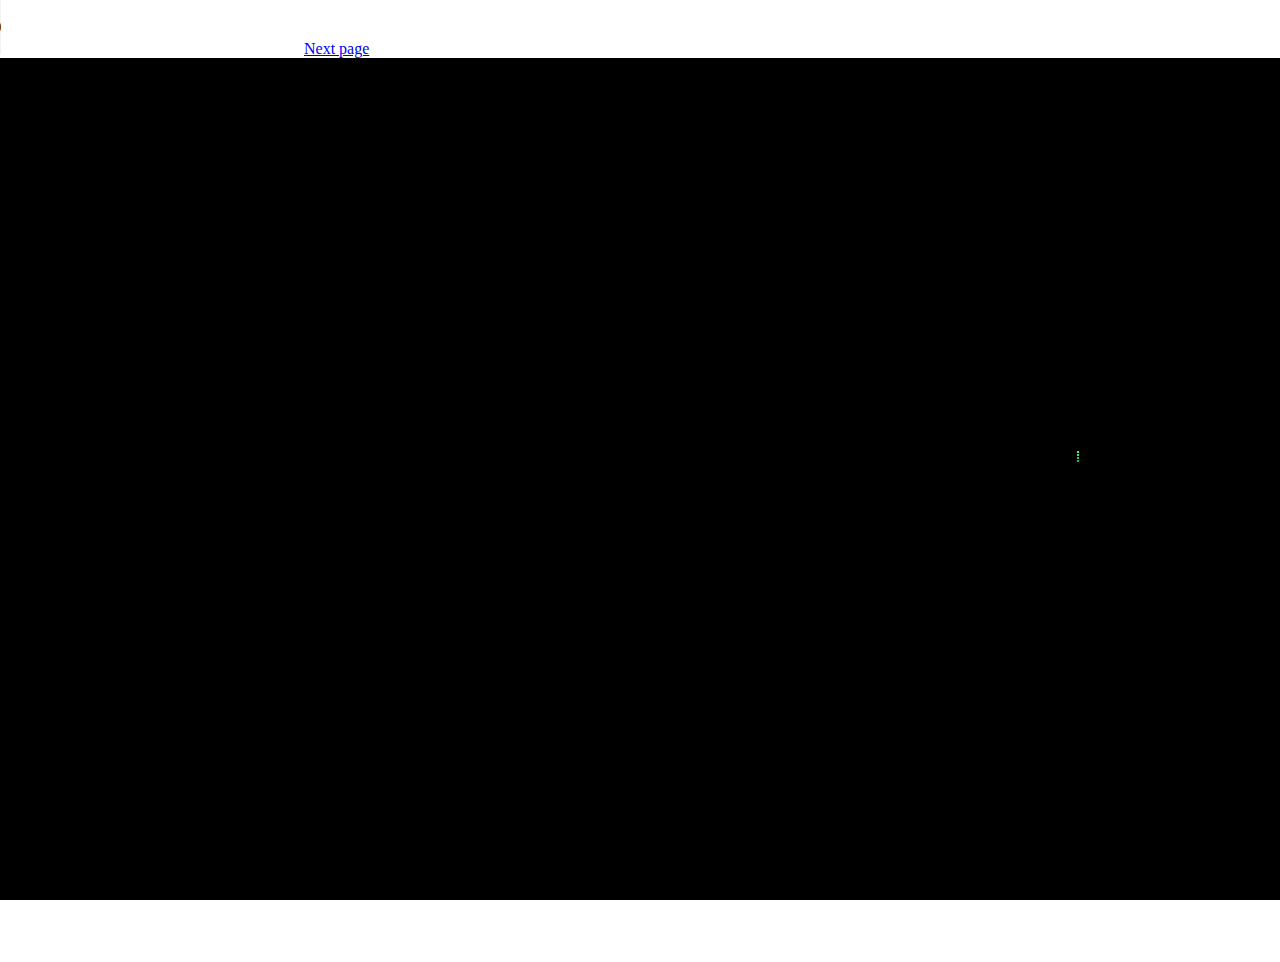
==== index.html @ 57c15d8a "Add files via upload" ====
<!DOCTYPE html>
<html>
    <head>
     <title>Fireworks</title>
     <link rel="stylesheet" type="text/css" href="fire.css">
     <script type="text/javascript" src="fire.js"></script>
    </head>
    
    <body>
        
        <audio  controls>
            <source src="C:\Users\MOHAN\Desktop\Programming\fireworks.mp3" type="audio/mp3">
           
        </audio>
        <a href="book.html">Next page </a>
        <canvas id="canvas"></canvas>
       
    </body>
</html>
---- fire.css ----
body,
html {
    margin: 0px;
    height: 100%;
    overflow-y: hidden;
}

#border {
    font-size: 70px;
    text-align: center;
    text-size-adjust: 200px;
    height: 50vh;
    width: 50vh;
    border: 0%;
    background-color: rgb(0, 98, 255);
    position: relative;
    left: 920px;
    right: 40px;
    top: 240px;
    bottom: 10px;
}
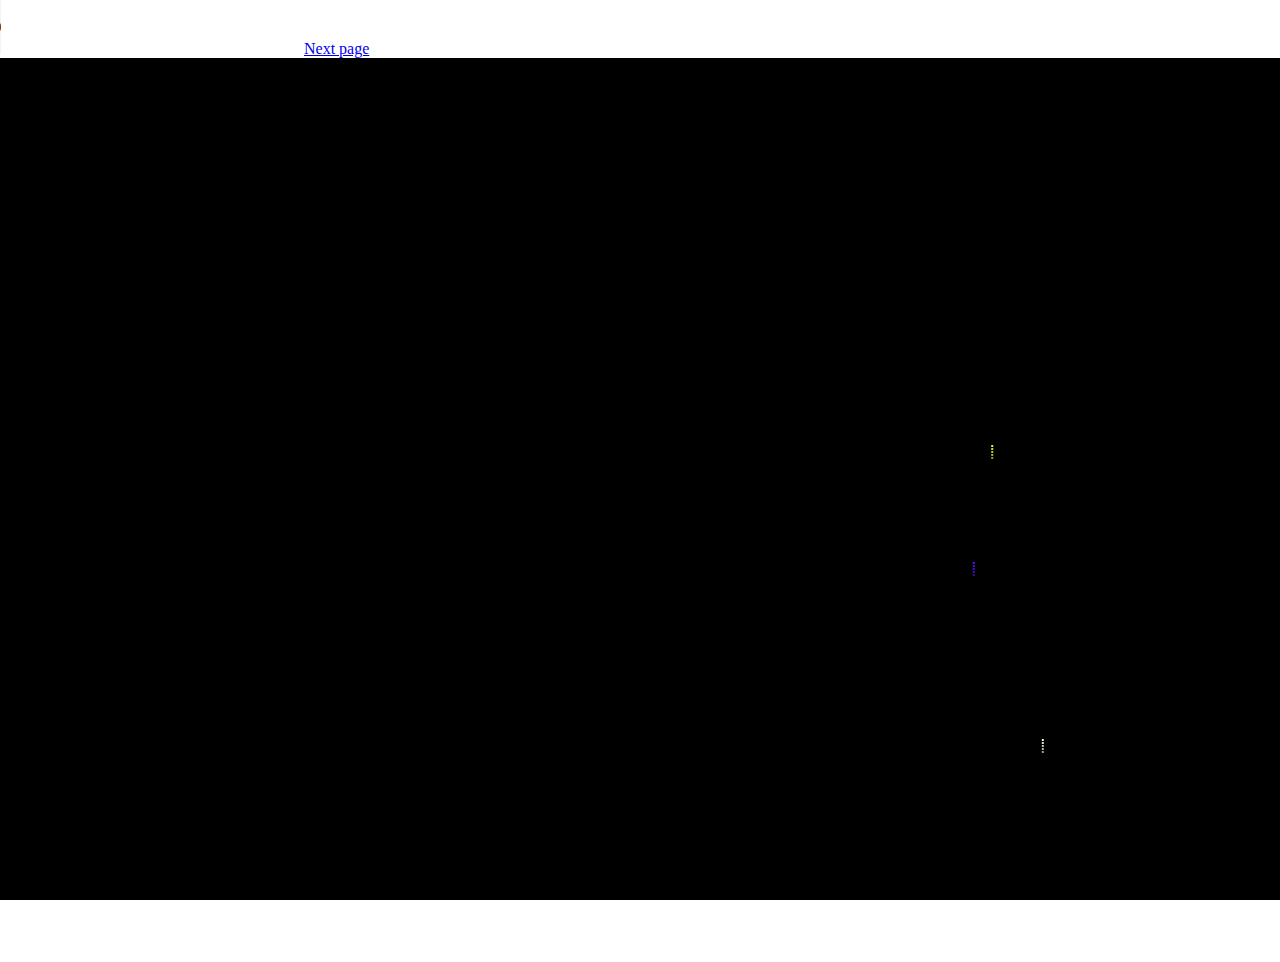
==== commit 8728803f: "birthday website" ====
--- a/index.html
+++ b/index.html
@@ -4,6 +4,7 @@
      <title>Fireworks</title>
      <link rel="stylesheet" type="text/css" href="fire.css">
      <script type="text/javascript" src="fire.js"></script>
+     <meta name="viewport" content="width=device-width, initial-scale=0.1">
     </head>
     
     <body>
